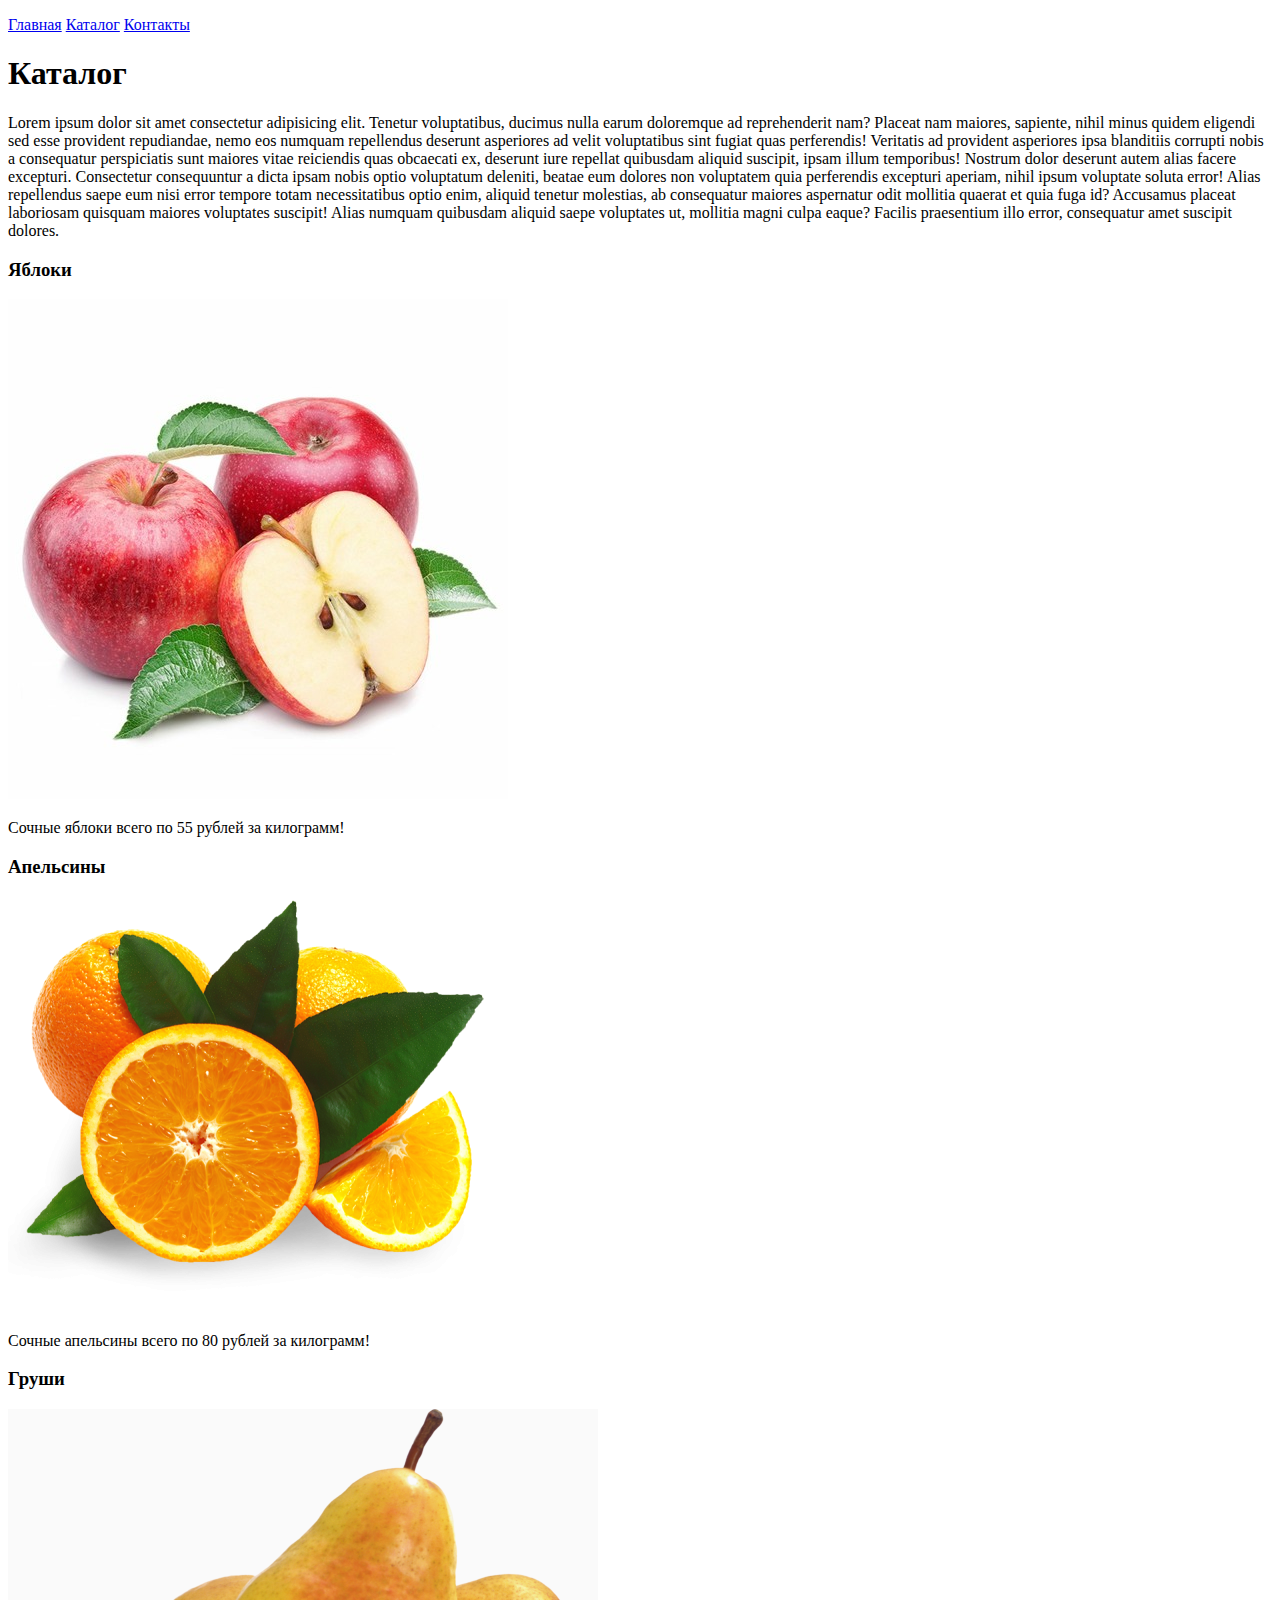
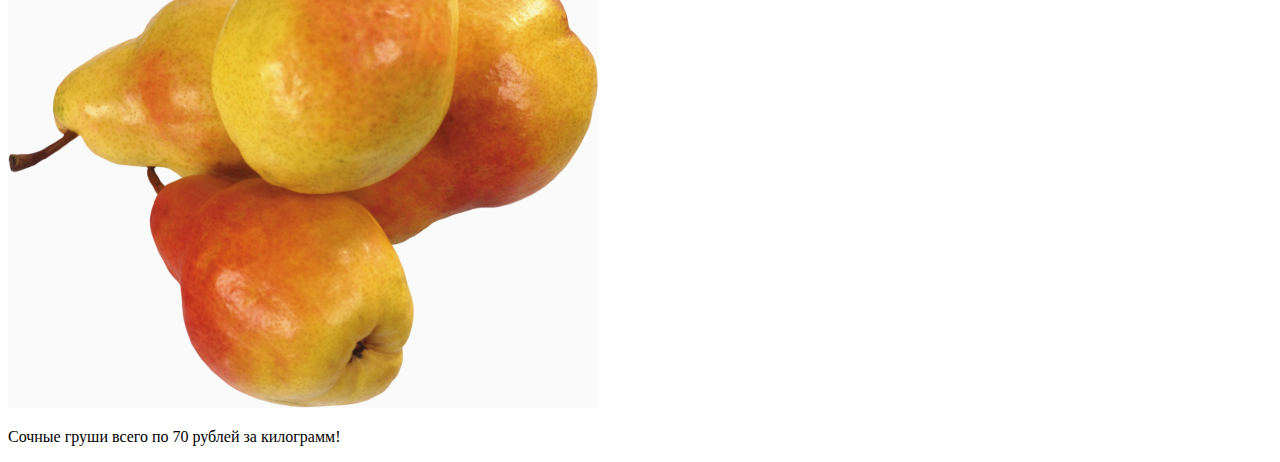
==== catalog/catalog.html @ c8dfcc11 "First commit" ====
<!DOCTYPE html>
<html lang="en">
<head>
    <meta charset="UTF-8">
    <meta name="viewport" content="width=device-width, initial-scale=1.0">
    <title>Catalog</title>
</head>
<body>
    <p>
        <a href="../index.html">Главная</a>
        <a href="#">Каталог</a>
        <a href="#">Контакты</a>
    </p>
    <h1>Каталог</h1>
    <p>Lorem ipsum dolor sit amet consectetur adipisicing elit. Tenetur voluptatibus, ducimus nulla earum doloremque ad reprehenderit nam? Placeat nam maiores, sapiente, nihil minus quidem eligendi sed esse provident repudiandae, nemo eos numquam repellendus deserunt asperiores ad velit voluptatibus sint fugiat quas perferendis! Veritatis ad provident asperiores ipsa blanditiis corrupti nobis a consequatur perspiciatis sunt maiores vitae reiciendis quas obcaecati ex, deserunt iure repellat quibusdam aliquid suscipit, ipsam illum temporibus! Nostrum dolor deserunt autem alias facere excepturi. Consectetur consequuntur a dicta ipsam nobis optio voluptatum deleniti, beatae eum dolores non voluptatem quia perferendis excepturi aperiam, nihil ipsum voluptate soluta error! Alias repellendus saepe eum nisi error tempore totam necessitatibus optio enim, aliquid tenetur molestias, ab consequatur maiores aspernatur odit mollitia quaerat et quia fuga id? Accusamus placeat laboriosam quisquam maiores voluptates suscipit! Alias numquam quibusdam aliquid saepe voluptates ut, mollitia magni culpa eaque? Facilis praesentium illo error, consequatur amet suscipit dolores.</p>
    <p>
        <h3>Яблоки</h3>
        <img src="../img/apple.jpg" alt="Фото яблока">
        <p>Cочные яблоки всего по 55 рублей за килограмм!</p>
    </p>
    <p>
        <h3>Апельсины</h3>
        <img src="../img/oranges.png" alt="Фото яблока">
        <p>Cочные апельсины всего по 80 рублей за килограмм!</p>
    </p>
    <p>
        <h3>Груши</h3>
        <img src="../img/pear.png" alt="Фото яблока">
        <p>Cочные груши всего по 70 рублей за килограмм!</p>
    </p>
</body>
</html>
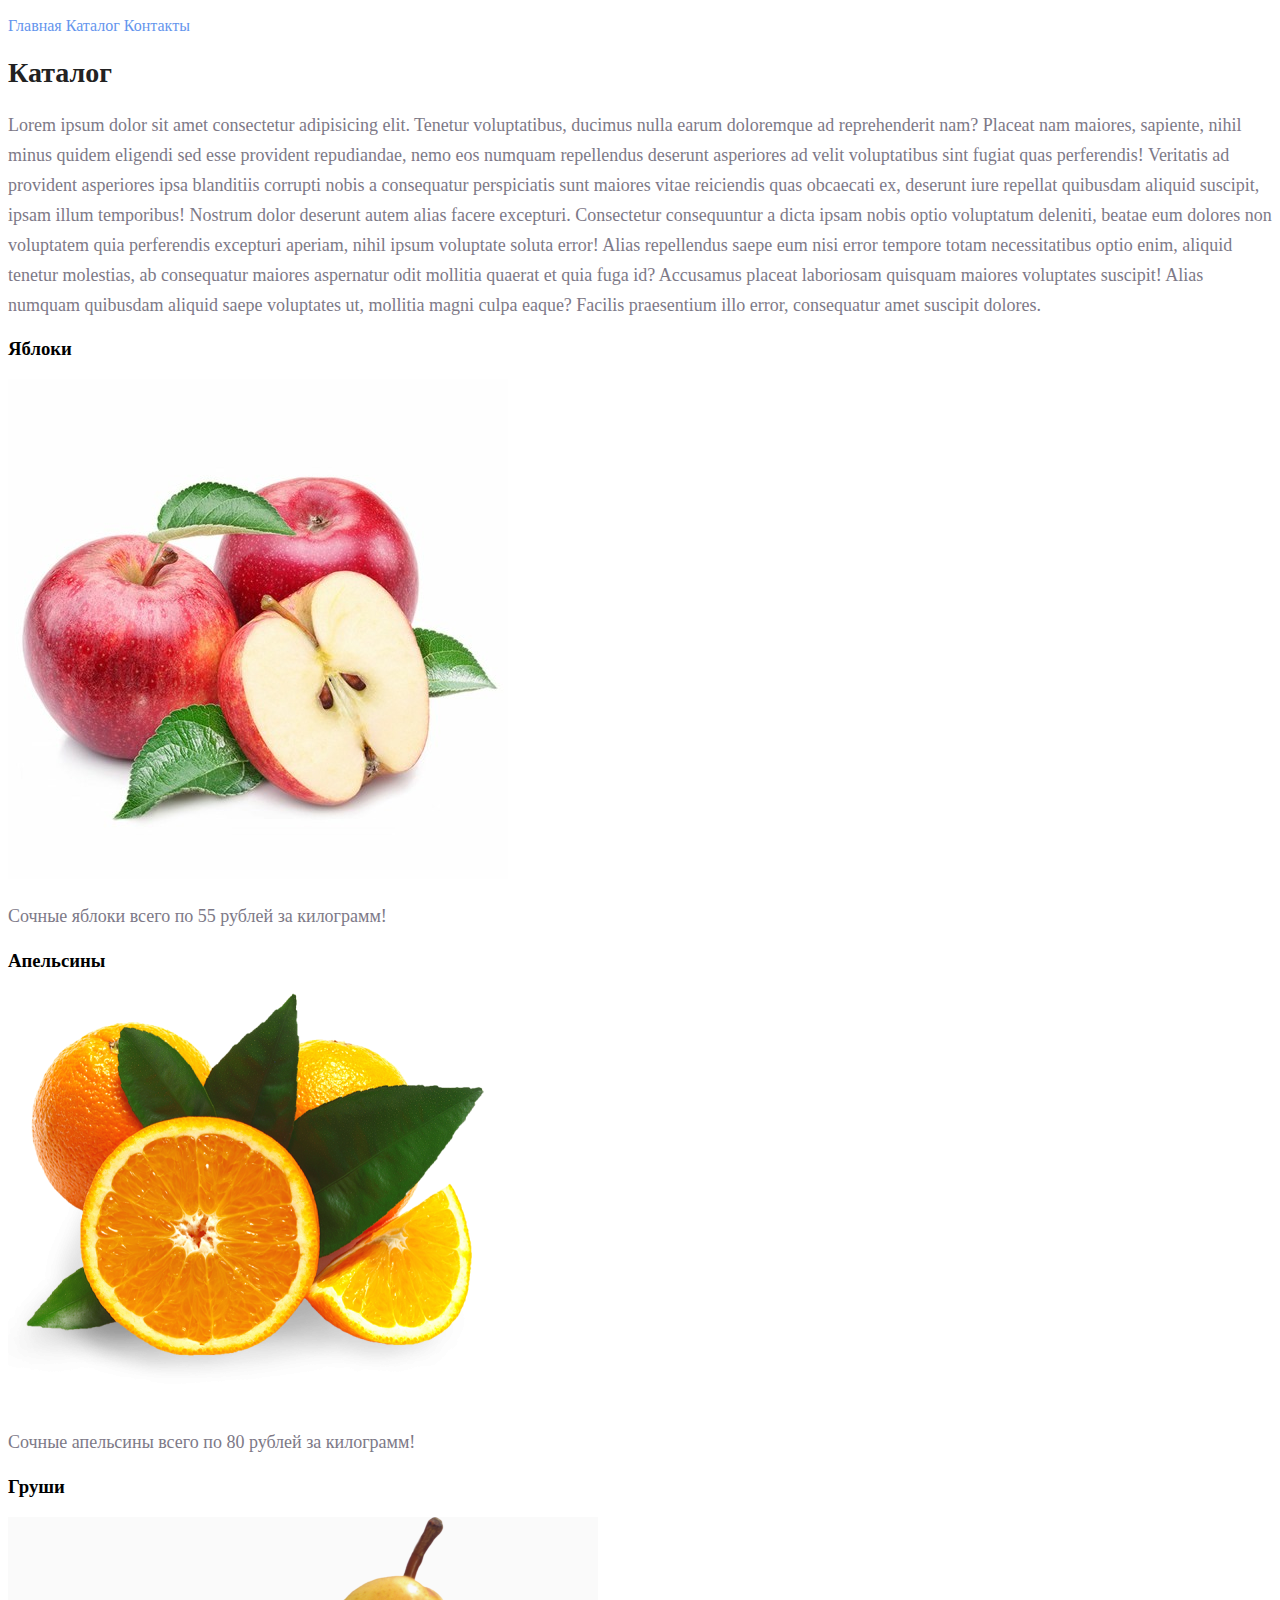
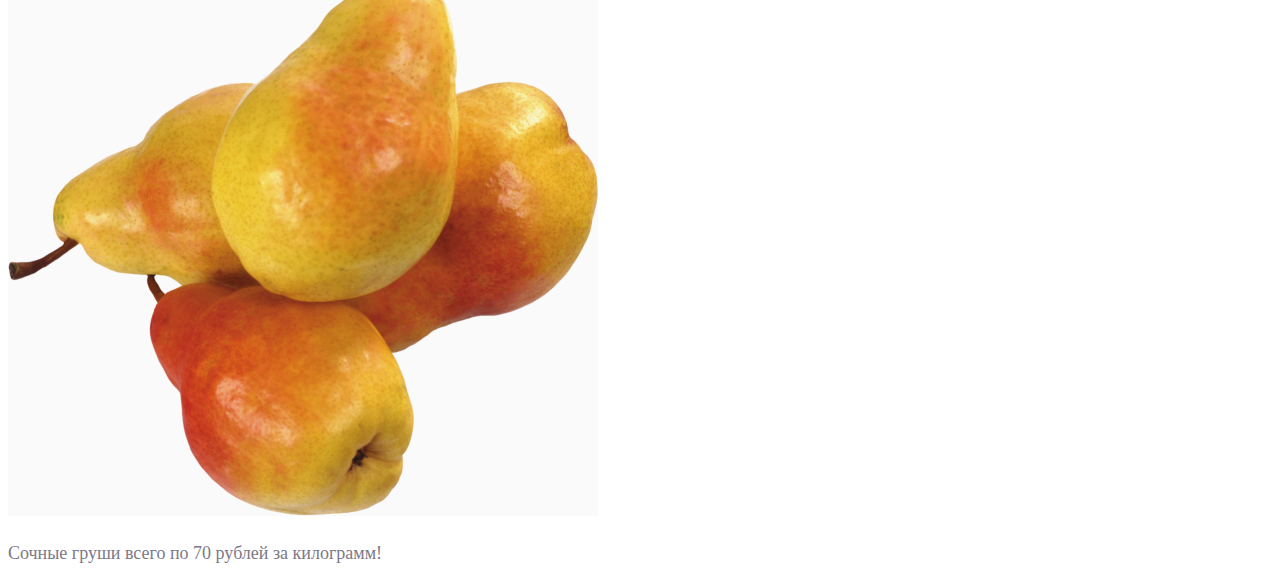
==== commit d29dad97: "Lesson 2" ====
--- a/catalog/catalog.html
+++ b/catalog/catalog.html
@@ -4,29 +4,32 @@
     <meta charset="UTF-8">
     <meta name="viewport" content="width=device-width, initial-scale=1.0">
     <title>Catalog</title>
+    <link rel="stylesheet" href="../style.css">
 </head>
 <body>
-    <p>
-        <a href="../index.html">Главная</a>
-        <a href="#">Каталог</a>
-        <a href="#">Контакты</a>
-    </p>
-    <h1>Каталог</h1>
-    <p>Lorem ipsum dolor sit amet consectetur adipisicing elit. Tenetur voluptatibus, ducimus nulla earum doloremque ad reprehenderit nam? Placeat nam maiores, sapiente, nihil minus quidem eligendi sed esse provident repudiandae, nemo eos numquam repellendus deserunt asperiores ad velit voluptatibus sint fugiat quas perferendis! Veritatis ad provident asperiores ipsa blanditiis corrupti nobis a consequatur perspiciatis sunt maiores vitae reiciendis quas obcaecati ex, deserunt iure repellat quibusdam aliquid suscipit, ipsam illum temporibus! Nostrum dolor deserunt autem alias facere excepturi. Consectetur consequuntur a dicta ipsam nobis optio voluptatum deleniti, beatae eum dolores non voluptatem quia perferendis excepturi aperiam, nihil ipsum voluptate soluta error! Alias repellendus saepe eum nisi error tempore totam necessitatibus optio enim, aliquid tenetur molestias, ab consequatur maiores aspernatur odit mollitia quaerat et quia fuga id? Accusamus placeat laboriosam quisquam maiores voluptates suscipit! Alias numquam quibusdam aliquid saepe voluptates ut, mollitia magni culpa eaque? Facilis praesentium illo error, consequatur amet suscipit dolores.</p>
+    <div class="menu">
+        <p>
+            <a href="../index.html" class="menu__links">Главная</a>
+            <a href="#" class="menu__links">Каталог</a>
+            <a href="#" class="menu__links">Контакты</a>
+        </p>
+    </div>
+    <h1 class="main__header">Каталог</h1>
+    <p class="paragraph">Lorem ipsum dolor sit amet consectetur adipisicing elit. Tenetur voluptatibus, ducimus nulla earum doloremque ad reprehenderit nam? Placeat nam maiores, sapiente, nihil minus quidem eligendi sed esse provident repudiandae, nemo eos numquam repellendus deserunt asperiores ad velit voluptatibus sint fugiat quas perferendis! Veritatis ad provident asperiores ipsa blanditiis corrupti nobis a consequatur perspiciatis sunt maiores vitae reiciendis quas obcaecati ex, deserunt iure repellat quibusdam aliquid suscipit, ipsam illum temporibus! Nostrum dolor deserunt autem alias facere excepturi. Consectetur consequuntur a dicta ipsam nobis optio voluptatum deleniti, beatae eum dolores non voluptatem quia perferendis excepturi aperiam, nihil ipsum voluptate soluta error! Alias repellendus saepe eum nisi error tempore totam necessitatibus optio enim, aliquid tenetur molestias, ab consequatur maiores aspernatur odit mollitia quaerat et quia fuga id? Accusamus placeat laboriosam quisquam maiores voluptates suscipit! Alias numquam quibusdam aliquid saepe voluptates ut, mollitia magni culpa eaque? Facilis praesentium illo error, consequatur amet suscipit dolores.</p>
     <p>
         <h3>Яблоки</h3>
         <img src="../img/apple.jpg" alt="Фото яблока">
-        <p>Cочные яблоки всего по 55 рублей за килограмм!</p>
+        <p class="paragraph">Cочные яблоки всего по 55 рублей за килограмм!</p>
     </p>
     <p>
         <h3>Апельсины</h3>
         <img src="../img/oranges.png" alt="Фото яблока">
-        <p>Cочные апельсины всего по 80 рублей за килограмм!</p>
+        <p class="paragraph">Cочные апельсины всего по 80 рублей за килограмм!</p>
     </p>
     <p>
         <h3>Груши</h3>
         <img src="../img/pear.png" alt="Фото яблока">
-        <p>Cочные груши всего по 70 рублей за килограмм!</p>
+        <p class="paragraph">Cочные груши всего по 70 рублей за килограмм!</p>
     </p>
 </body>
 </html>--- a/style.css
+++ b/style.css
@@ -0,0 +1,32 @@
+a { 
+    text-decoration: none; 
+}
+
+.menu__links{
+    color: cornflowerblue; 
+    font-size: 16px; 
+    line-height: 20px;
+}
+
+.main__header {
+    color: #222222; 
+    font-size: 28px; 
+    line-height: 36px; 
+    font-weight: bold;
+}
+
+.paragraph {
+    font-style: normal; 
+    font-weight: 300; 
+    font-size: 18px; 
+    line-height: 30px; 
+    color: #7D7987
+}
+
+.header__2 {
+    color: coral; 
+    font-style: normal; 
+    font-weight: 700; 
+    font-size: 36px; 
+    line-height: 80px;
+}